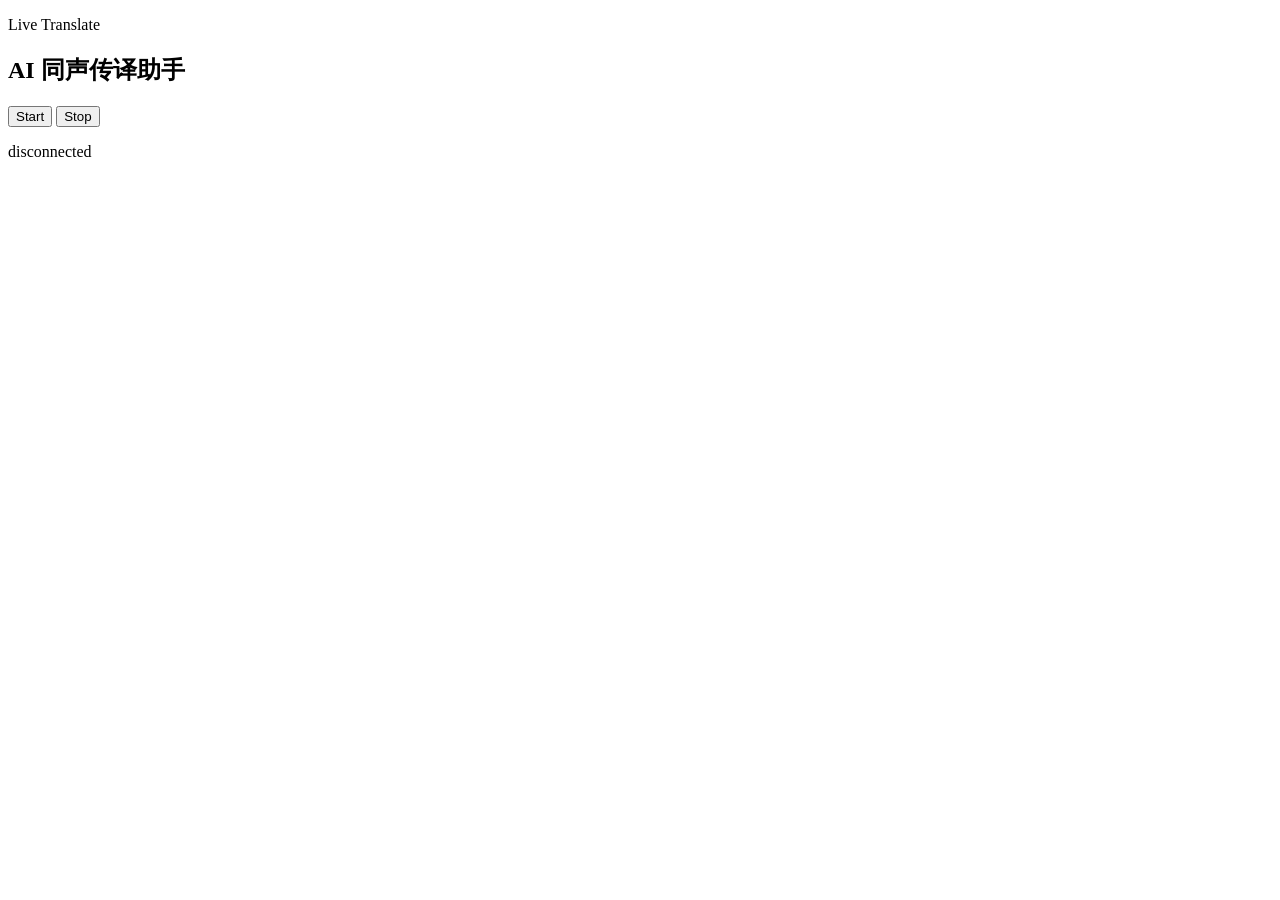
==== src/main/resources/static/index.html @ 24e8eb71 "前端页面（仅调试用）" ====
<!doctype html>
<html lang="zh-CN">
<head>
  <meta charset="utf-8">
  <meta name="viewport" content="width=device-width, initial-scale=1">
  <title>AI 同声传译助手</title>
  <link rel="stylesheet" href="/style.css">
</head>
<body>
  <main class="shell">
    <section class="toolbar" aria-label="控制台">
      <div>
        <p class="eyebrow">Live Translate</p>
        <h1>AI 同声传译助手</h1>
      </div>
      <div class="actions">
        <button id="startBtn">Start</button>
        <button id="stopBtn" class="secondary">Stop</button>
      </div>
      <p id="status" class="status">disconnected</p>
    </section>

    <section class="subtitle-stage" aria-live="polite">
      <div id="subtitleList" class="subtitle-list"></div>
    </section>
  </main>
  <script src="/app.js"></script>
</body>
</html>
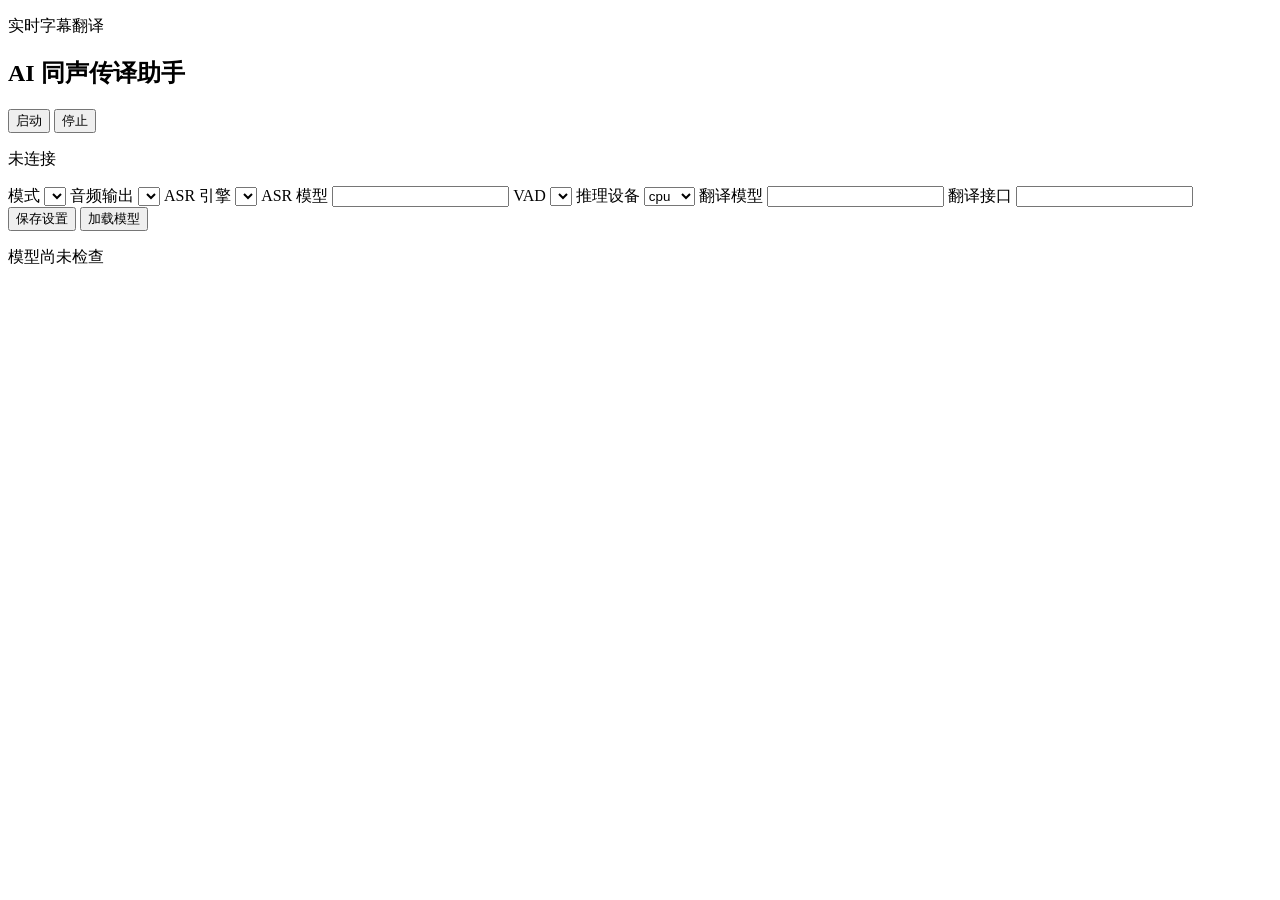
==== commit b01e7810: "新增前端运行模式与模型控制面板" ====
--- a/src/main/resources/static/index.html
+++ b/src/main/resources/static/index.html
@@ -3,21 +3,64 @@
 <head>
   <meta charset="utf-8">
   <meta name="viewport" content="width=device-width, initial-scale=1">
-  <title>AI 同声传译助手</title>
+  <title>AI Sim Trans</title>
   <link rel="stylesheet" href="/style.css">
 </head>
 <body>
   <main class="shell">
-    <section class="toolbar" aria-label="控制台">
+    <section class="toolbar" aria-label="&#25511;&#21046;&#38754;&#26495;">
       <div>
-        <p class="eyebrow">Live Translate</p>
-        <h1>AI 同声传译助手</h1>
+        <p class="eyebrow">&#23454;&#26102;&#23383;&#24149;&#32763;&#35793;</p>
+        <h1>AI &#21516;&#22768;&#20256;&#35793;&#21161;&#25163;</h1>
       </div>
       <div class="actions">
-        <button id="startBtn">Start</button>
-        <button id="stopBtn" class="secondary">Stop</button>
+        <button id="startBtn">&#21551;&#21160;</button>
+        <button id="stopBtn" class="secondary">&#20572;&#27490;</button>
       </div>
-      <p id="status" class="status">disconnected</p>
+      <p id="status" class="status">&#26410;&#36830;&#25509;</p>
+    </section>
+
+    <section class="settings" aria-label="&#36816;&#34892;&#35774;&#32622;">
+      <label>
+        <span>&#27169;&#24335;</span>
+        <select id="modeSelect"></select>
+      </label>
+      <label>
+        <span>&#38899;&#39057;&#36755;&#20986;</span>
+        <select id="audioDeviceSelect"></select>
+      </label>
+      <label data-local-only>
+        <span>ASR &#24341;&#25806;</span>
+        <select id="asrEngineSelect"></select>
+      </label>
+      <label class="wide" data-local-only>
+        <span>ASR &#27169;&#22411;</span>
+        <input id="asrModelInput" type="text" autocomplete="off">
+      </label>
+      <label data-local-only>
+        <span>VAD</span>
+        <select id="vadSelect"></select>
+      </label>
+      <label data-local-only>
+        <span>&#25512;&#29702;&#35774;&#22791;</span>
+        <select id="deviceSelect">
+          <option value="cpu">cpu</option>
+          <option value="cuda">cuda</option>
+        </select>
+      </label>
+      <label data-local-only>
+        <span>&#32763;&#35793;&#27169;&#22411;</span>
+        <input id="translationModelInput" type="text" autocomplete="off">
+      </label>
+      <label class="wide" data-local-only>
+        <span>&#32763;&#35793;&#25509;&#21475;</span>
+        <input id="translationBaseUrlInput" type="text" autocomplete="off">
+      </label>
+      <div class="model-actions">
+        <button id="saveRuntimeBtn" class="secondary">&#20445;&#23384;&#35774;&#32622;</button>
+        <button id="loadModelBtn" class="secondary" data-local-control>&#21152;&#36733;&#27169;&#22411;</button>
+        <p id="modelStatus" class="model-status">&#27169;&#22411;&#23578;&#26410;&#26816;&#26597;</p>
+      </div>
     </section>
 
     <section class="subtitle-stage" aria-live="polite">
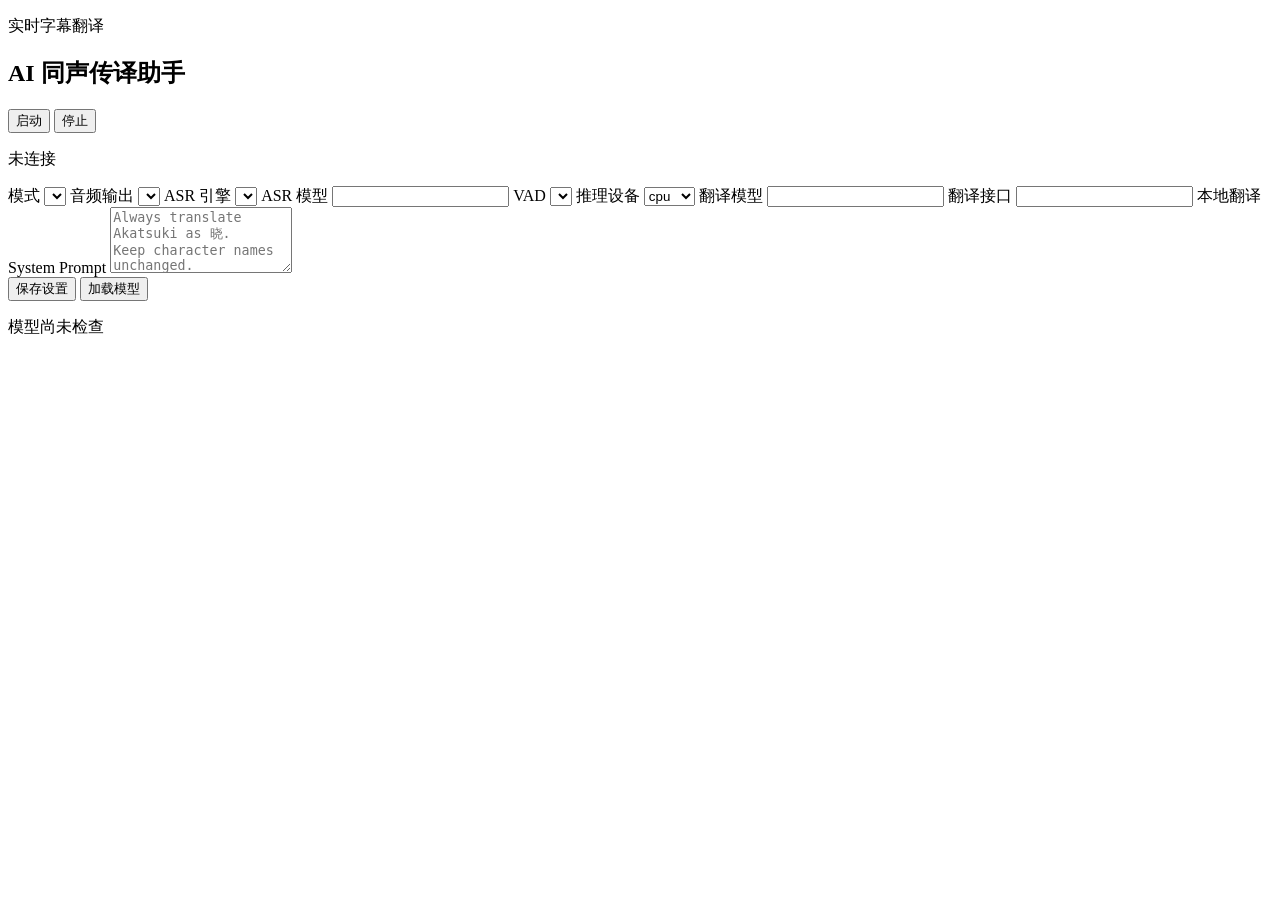
==== commit 9cefacd0: "支持翻译系统提示词配置" ====
--- a/src/main/resources/static/index.html
+++ b/src/main/resources/static/index.html
@@ -56,6 +56,10 @@
         <span>&#32763;&#35793;&#25509;&#21475;</span>
         <input id="translationBaseUrlInput" type="text" autocomplete="off">
       </label>
+      <label class="full" data-local-only>
+        <span>&#26412;&#22320;&#32763;&#35793; System Prompt</span>
+        <textarea id="translationPromptInput" rows="4" autocomplete="off" placeholder="Always translate Akatsuki as &#26195;.&#10;Keep character names unchanged."></textarea>
+      </label>
       <div class="model-actions">
         <button id="saveRuntimeBtn" class="secondary">&#20445;&#23384;&#35774;&#32622;</button>
         <button id="loadModelBtn" class="secondary" data-local-control>&#21152;&#36733;&#27169;&#22411;</button>
